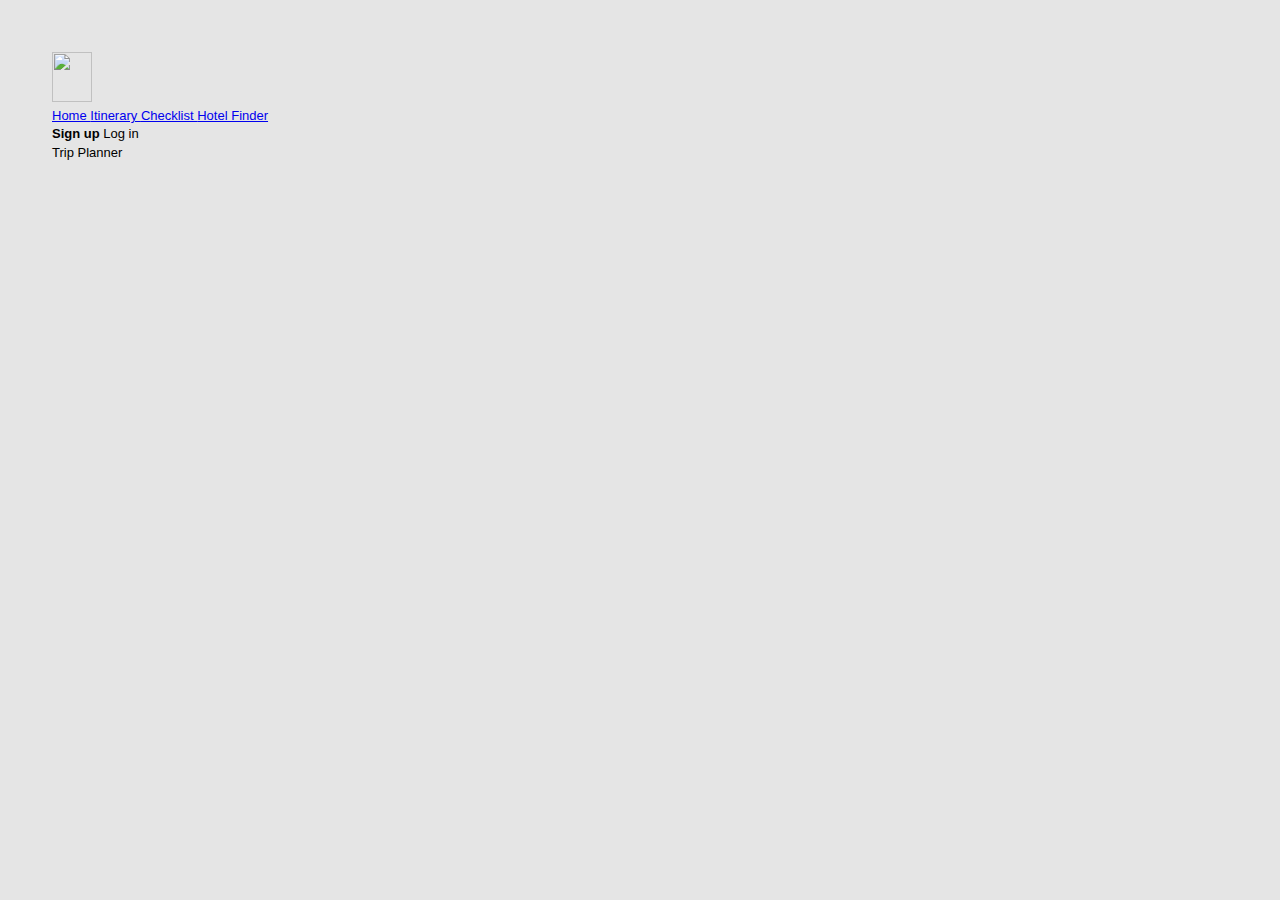
==== public/index.html @ 990a69cd "Merge" ====
<!DOCTYPE html>
<html lang="en">
  <head>
    <meta charset="UTF-8" />
    <meta http-equiv="X-UA-Compatible" content="IE=edge" />
    <meta name="viewport" content="width=device-width, initial-scale=1.0" />
    <title>Trip Planner</title>
    <link
      rel="stylesheet"
      href="https://cdn.jsdelivr.net/npm/bulma@0.9.1/css/bulma.min.css"
    />
    <link rel="stylesheet" href="style.css" type="text/css" />

    <script defer src="/__/firebase/8.3.1/firebase-app.js"></script>
    <!-- include only the Firebase features as you need -->
    <script defer src="/__/firebase/8.3.1/firebase-auth.js"></script>
    <script defer src="/__/firebase/8.3.1/firebase-database.js"></script>
    <script defer src="/__/firebase/init.js?useEmulator=true"></script>

    <script src="js/homePage.js"></script>
  </head>

  <body>
    <nav class="navbar" role="navigation" aria-label="main navigation">
    <div class="navbar-brand">
    <a class="navbar-item" href="index.html">
      <img src="https://encrypted-tbn0.gstatic.com/images?q=tbn:ANd9GcRggPzmNN3LNo2eqp58TRyoL2aZmRjfnz2JmqPaUx0I0_NJ20rMClhwUbdXt8J8CuUE44A&usqp=CAU" width="40" height="50">
    </a>

    <a role="button" class="navbar-burger" aria-label="menu" aria-expanded="false" data-target="navbarBasicExample">
      <span aria-hidden="true"></span>
      <span aria-hidden="true"></span>
      <span aria-hidden="true"></span>
    </a>
  </div>

  <div id="navbarBasicExample" class="navbar-menu">
    <div class="navbar-start">
      <a href="index.html" class="navbar-item">
        Home
      </a>

     
        <a  href="viewItinerary.html"  class="navbar-item">
        Itinerary
      </a>
       <a  href="checklist.html"  class="navbar-item">
        Checklist
      </a>
       <a  href="hotelFinder.html"  class="navbar-item">
        Hotel Finder
      </a>
    </div>

    <div class="navbar-end">
      <div class="navbar-item">
        <div class="buttons">
          <a class="button button-blue" onclick="signUp()">
            <strong>Sign up</strong>
          </a>
          <a class="button is-light"onclick="logIn()">
            Log in
          </a>
        </div>
      </div>
    </div>
  </div>
</nav>
    
    <section class="hero is-small notification is-info has-text-centered background-grad">
      <div class="hero-body">
        <p class="title">
       Trip Planner
        </p>
      </div>
    </section>
   
  </body>
</html>
---- public/style.css ----
/* Resetting the document */
* {
  margin: 0;
  padding: 0;
  box-sizing: border-box;
}

/* Style the header */
header {
  background: rgb(146, 146, 253);
  padding: 30px 40px;
  color: white;
  text-align: center;
}

.hotel{
    background-color: #877B66 !important;
    color: white;
}

.inputSearch{
    width: 85%;
    height: 50px;
    padding: 10px;
    clear: right;
}

.inputButton{
    background-color: #98C1D9;
    width: 15%;
    height: 50px;
    padding: 10px;
    float: right;
    color: white;
}

.inputButton:hover{
    background-color: #D6FFB7;
    color: black;
}

h1 {
  letter-spacing: 2px;
  margin-bottom: 15px;;
}

input {
  width: 75%;
  margin-right: 0;
  padding: 10px;
  border: none;
  font-size: 14px;
  font-family: Verdana, Geneva, Tahoma, sans-serif;
}

.addBtn {
  width: 25%;
  padding: 10px;
  margin-left:0;
  background: #d9d9d9;
  color: #555;
  text-align: center;
  font-size: 14px;
  cursor: pointer;
  transition: 0.3s;
  font-family: Verdana, Geneva, Tahoma, sans-serif;
  font-weight: bold;
}

.addBtn:hover {
  background-color: #bbb;
  color: #FFF;
}

[type="date"] {
  background:#fff url(https://cdn1.iconfinder.com/data/icons/cc_mono_icon_set/blacks/16x16/calendar_2.png)  97% 50% no-repeat ;
}
[type="date"]::-webkit-inner-spin-button {
  display: none;
}
[type="date"]::-webkit-calendar-picker-indicator {
  opacity: 0;
}

/* custom styles */
body {
  padding: 4em;
  background: #e5e5e5;
  font: 13px/1.4 Geneva, 'Lucida Sans', 'Lucida Grande', 'Lucida Sans Unicode', Verdana, sans-serif;
}
label {
  display: block;
}
input {
  border: 1px solid #c4c4c4;
  border-radius: 5px;
  background-color: #fff;
  padding: 3px 5px;
  box-shadow: inset 0 3px 6px rgba(0,0,0,0.1);
  width: 190px;
}
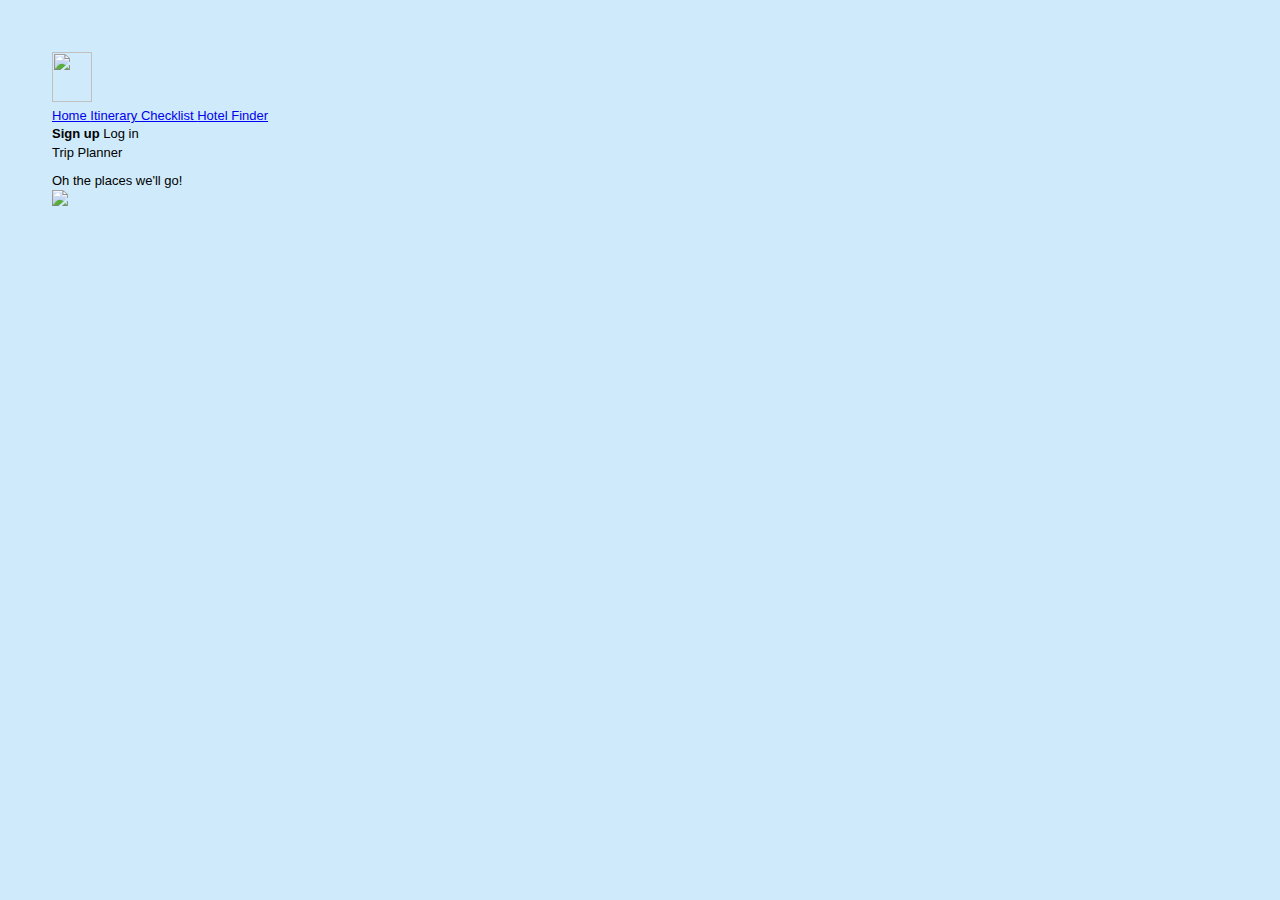
==== commit 7da84156: "css changes for home/hotel page, adding to checklist writes to database" ====
--- a/public/index.html
+++ b/public/index.html
@@ -20,7 +20,7 @@
     <script src="js/homePage.js"></script>
   </head>
 
-  <body>
+  <body class="backgroundBlue">
     <nav class="navbar" role="navigation" aria-label="main navigation">
     <div class="navbar-brand">
     <a class="navbar-item" href="index.html">
@@ -41,7 +41,7 @@
       </a>
 
      
-        <a  href="viewItinerary.html"  class="navbar-item">
+        <a  href="Itinerary.html"  class="navbar-item">
         Itinerary
       </a>
        <a  href="checklist.html"  class="navbar-item">
@@ -72,7 +72,14 @@
         <p class="title">
        Trip Planner
         </p>
+        <p class="subtitle">
+       Oh the places we'll go!
+        </p>
       </div>
+    </section>
+
+    <section>
+        <img src="https://media.cntraveler.com/photos/605961ae7b588da524cfef44/master/w_4000,h_2667,c_limit/Cappadocia-GettyImages-166186583.jpg"/>
     </section>
    
   </body>
--- a/public/style.css
+++ b/public/style.css
@@ -3,6 +3,10 @@
   margin: 0;
   padding: 0;
   box-sizing: border-box;
+}
+
+.subtitle {
+    margin-top: 10px;
 }
 
 /* Style the header */
@@ -98,4 +102,34 @@
   padding: 3px 5px;
   box-shadow: inset 0 3px 6px rgba(0,0,0,0.1);
   width: 190px;
+}
+
+.cardColor{
+    background-color: #CAC4B9;
+    margin: 15px;
+    padding: 20px;
+    /* clear: right; */
+}
+
+.pic-size{
+    width: 180px;
+    height: 180px;
+    float: right;
+}
+
+.card-content, .pic-size{
+    display: inline-block;
+}
+
+.bigFont{
+    font-size: 24px !important;
+    padding: 5px;
+}
+
+.backgroundBlue {
+    background-color: #cfeafa !important;
+}
+
+.backgroundBrown {
+    background-color: #e7d0b2 !important;
 }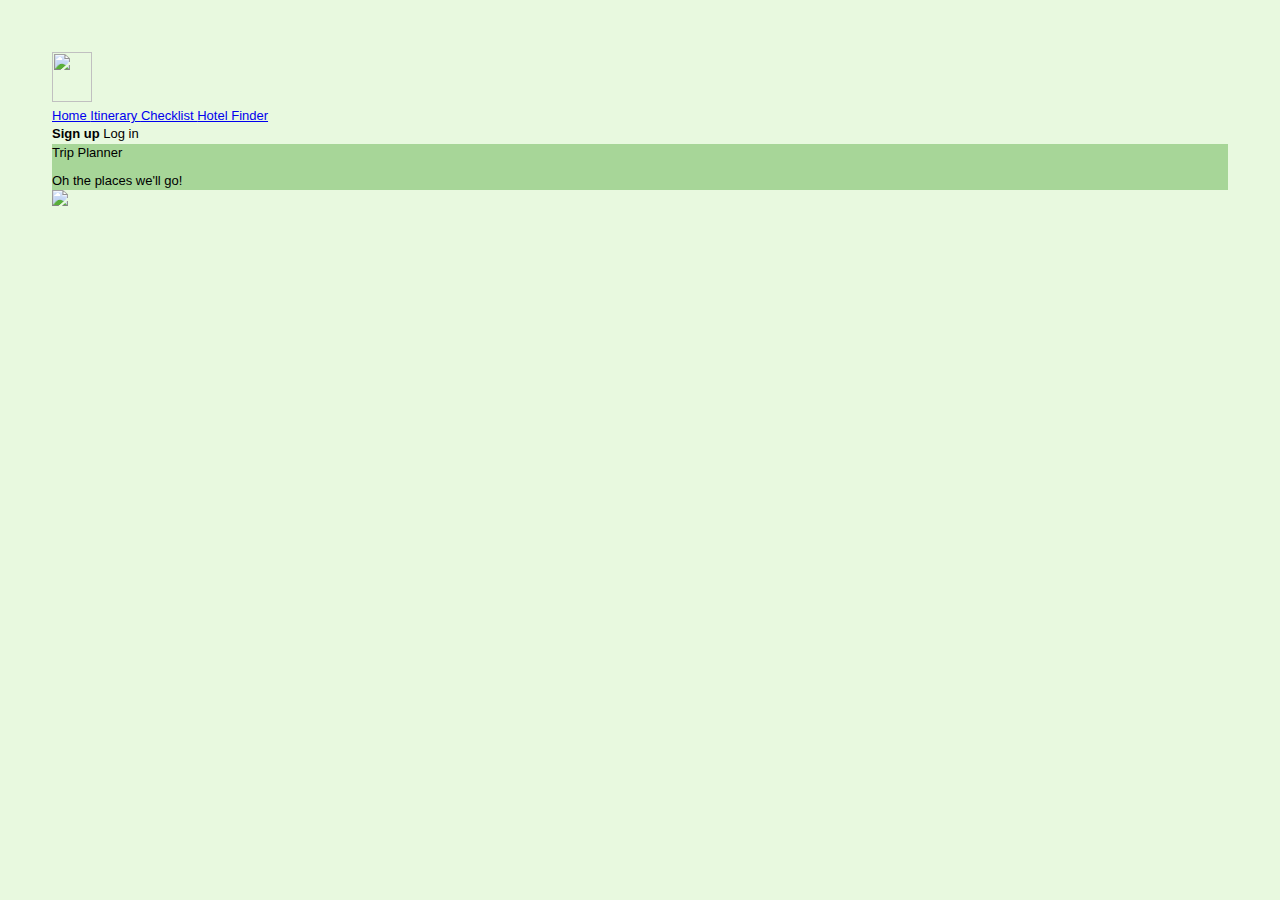
==== commit 1c7493a0: "Merge branch 'main' of https://github.com/cssi-2021-21/team-06 into main" ====
--- a/public/index.html
+++ b/public/index.html
@@ -1,5 +1,5 @@
 <!DOCTYPE html>
-<html lang="en">
+<html lang="en" style="background:#e8f9df">
   <head>
     <meta charset="UTF-8" />
     <meta http-equiv="X-UA-Compatible" content="IE=edge" />
@@ -9,7 +9,7 @@
       rel="stylesheet"
       href="https://cdn.jsdelivr.net/npm/bulma@0.9.1/css/bulma.min.css"
     />
-    <link rel="stylesheet" href="style.css" type="text/css" />
+    <link rel="stylesheet" href="css/style.css" type="text/css" />
 
     <script defer src="/__/firebase/8.3.1/firebase-app.js"></script>
     <!-- include only the Firebase features as you need -->
@@ -20,37 +20,39 @@
     <script src="js/homePage.js"></script>
   </head>
 
-  <body class="backgroundBlue">
+  <body style="background:#e8f9df">
+    
     <nav class="navbar" role="navigation" aria-label="main navigation">
-    <div class="navbar-brand">
-    <a class="navbar-item" href="index.html">
-      <img src="https://encrypted-tbn0.gstatic.com/images?q=tbn:ANd9GcRggPzmNN3LNo2eqp58TRyoL2aZmRjfnz2JmqPaUx0I0_NJ20rMClhwUbdXt8J8CuUE44A&usqp=CAU" width="40" height="50">
-    </a>
+   
+        <div class="navbar-brand">
+        <a class="navbar-item" href="index.html">
+        <img src="https://encrypted-tbn0.gstatic.com/images?q=tbn:ANd9GcRggPzmNN3LNo2eqp58TRyoL2aZmRjfnz2JmqPaUx0I0_NJ20rMClhwUbdXt8J8CuUE44A&usqp=CAU" width="40" height="50">
+        </a>
 
-    <a role="button" class="navbar-burger" aria-label="menu" aria-expanded="false" data-target="navbarBasicExample">
-      <span aria-hidden="true"></span>
-      <span aria-hidden="true"></span>
-      <span aria-hidden="true"></span>
-    </a>
-  </div>
+        <a role="button" class="navbar-burger" aria-label="menu" aria-expanded="false" data-target="navbarBasicExample">
+        <span aria-hidden="true"></span>
+        <span aria-hidden="true"></span>
+        <span aria-hidden="true"></span>
+        </a>
+        </div>
 
-  <div id="navbarBasicExample" class="navbar-menu">
-    <div class="navbar-start">
-      <a href="index.html" class="navbar-item">
-        Home
-      </a>
+    <div id="navbarBasicExample" class="navbar-menu">
+        <div class="navbar-start">
+        <a href="index.html" class="navbar-item">
+            Home
+        </a>
 
-     
-        <a  href="Itinerary.html"  class="navbar-item">
-        Itinerary
-      </a>
-       <a  href="checklist.html"  class="navbar-item">
-        Checklist
-      </a>
-       <a  href="hotelFinder.html"  class="navbar-item">
-        Hotel Finder
-      </a>
-    </div>
+        
+            <a  href="Itinerary.html"  class="navbar-item">
+            Itinerary
+        </a>
+        <a  href="checklist.html"  class="navbar-item">
+            Checklist
+        </a>
+        <a  href="hotelFinder.html"  class="navbar-item">
+            Hotel Finder
+        </a>
+        </div>
 
     <div class="navbar-end">
       <div class="navbar-item">
@@ -67,7 +69,7 @@
   </div>
 </nav>
     
-    <section class="hero is-small notification is-info has-text-centered background-grad">
+    <section class="hero is-small notification is-info has-text-centered greenBackground">
       <div class="hero-body">
         <p class="title">
        Trip Planner
--- a/public/css/style.css
+++ b/public/css/style.css
@@ -0,0 +1,161 @@
+/* Resetting the document */
+* {
+  margin: 0;
+  padding: 0;
+  box-sizing: border-box;
+}
+
+.subtitle {
+    margin-top: 10px;
+}
+
+/* Style the header */
+header {
+  background: rgb(146, 146, 253);
+  padding: 30px 40px;
+  color: white;
+  text-align: center;
+}
+
+.hotel{
+    background-color: #877B66 !important;
+    padding: 30px 40px;
+    color: white;
+    text-align: center;
+}
+
+.inputSearch{
+    width: 85%;
+    height: 50px;
+    padding: 10px;
+    clear: right;
+}
+
+.inputButton{
+    background-color: #98C1D9;
+    width: 15%;
+    height: 50px;
+    padding: 10px;
+    float: right;
+    color: white;
+}
+
+.inputButton:hover{
+    background-color: #D6FFB7;
+    color: black;
+}
+
+h1 {
+  letter-spacing: 2px;
+  margin-bottom: 15px;;
+}
+
+[type="date"] {
+  background:#fff url(https://cdn1.iconfinder.com/data/icons/cc_mono_icon_set/blacks/16x16/calendar_2.png)  97% 50% no-repeat ;
+}
+[type="date"]::-webkit-inner-spin-button {
+  display: none;
+}
+[type="date"]::-webkit-calendar-picker-indicator {
+  opacity: 0;
+}
+
+/* custom styles */
+body {
+  padding: 4em !important;
+  background: #e5e5e5;
+  font: 13px/1.4 Geneva, 'Lucida Sans', 'Lucida Grande', 'Lucida Sans Unicode', Verdana, sans-serif;
+}
+label {
+  display: block;
+}
+
+#itinTitle {
+  border: 1px solid #c4c4c4;
+  border-radius: 5px;
+  background-color: #fff;
+  padding: 3px 5px;
+  box-shadow: inset 0 3px 6px rgba(0,0,0,0.1);
+  width: 100%;
+  margin-right: auto;
+  margin-left: auto;
+}
+
+.cardColor{
+    background-color: #CAC4B9;
+    margin: 15px;
+    padding: 20px;
+    /* clear: right; */
+}
+
+.pic-size{
+    width: 180px;
+    height: 180px;
+    float: right;
+}
+
+.card-content, .pic-size{
+    display: inline-block;
+}
+
+.bigFont{
+    font-size: 24px !important;
+    padding: 5px;
+}
+    
+.wrapper {
+    margin: 20px;
+    display: grid;
+    grid-template-columns: repeat(3, 1fr);
+    gap: 10px;
+}
+
+.card:hover{
+    top: -5px;
+}
+
+.container {
+    /* remember to set a width */
+    margin-right: auto;
+    margin-left: auto;
+}
+
+.hidden {
+    display: none;
+}
+
+.tableWidth {
+    width: 100%;
+}
+
+#viewItinButton {
+    margin-right: auto;
+    margin-left: auto;
+}
+
+/* Style the header */
+.header {
+  background-color: #C8A2C8 !important;
+  padding: 30px 40px;
+  color: white;
+  text-align: center;
+}
+
+/* Clear floats after the header */
+.header:after {
+  content: "";
+  display: table;
+  clear: both;
+}
+
+.backgroundWhite {
+    background-color: white !important;
+}
+
+input {
+    background-color: #cfeafa;
+}
+
+.greenBackground{
+    background-color: #a7d698 !important;
+}
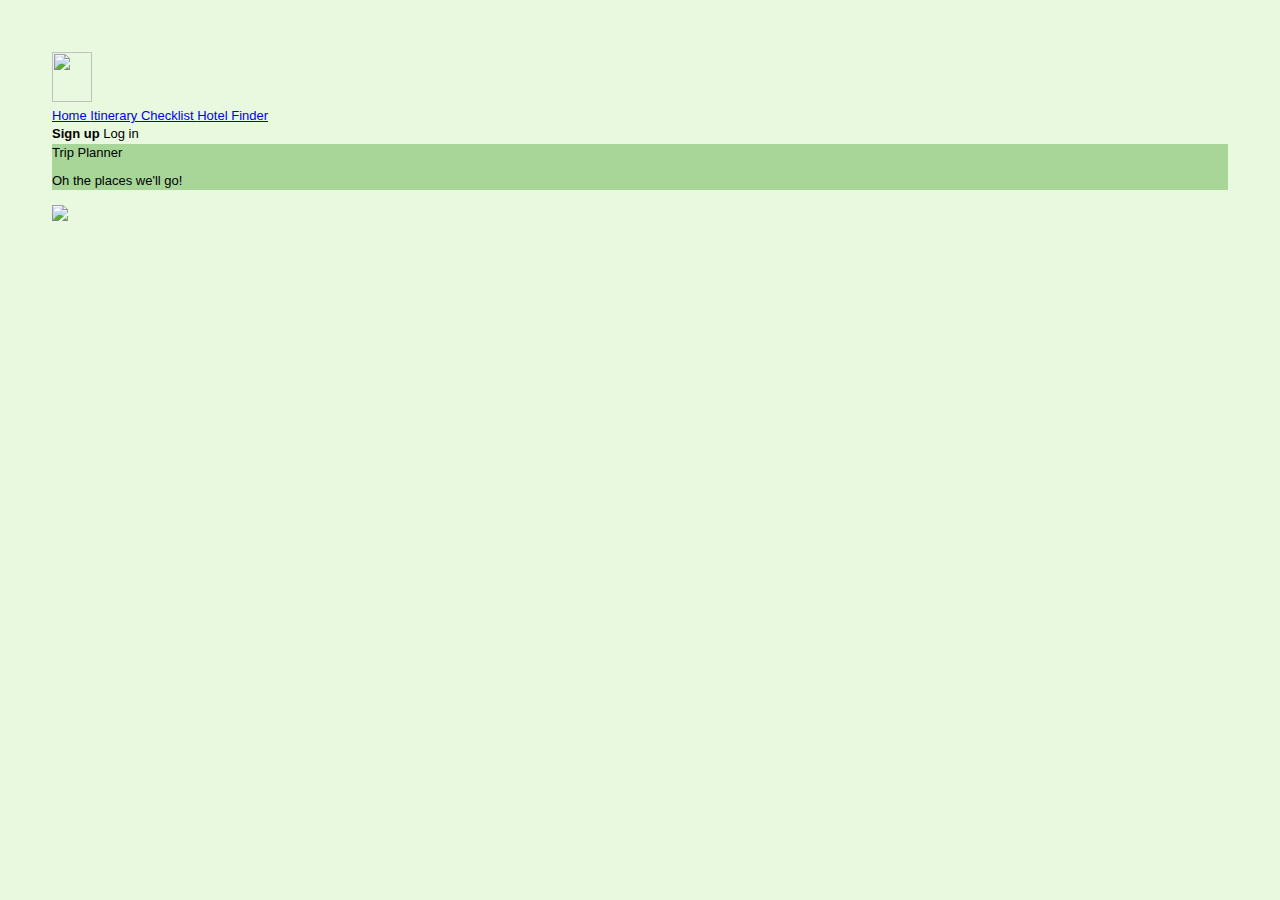
==== commit f618b08f: "itinerary css changes" ====
--- a/public/index.html
+++ b/public/index.html
@@ -80,7 +80,10 @@
       </div>
     </section>
 
-    <section>
+        <div class="is-small has-text-centered" id="welcome"></div>
+
+
+    <section class="padTop">
         <img src="https://media.cntraveler.com/photos/605961ae7b588da524cfef44/master/w_4000,h_2667,c_limit/Cappadocia-GettyImages-166186583.jpg"/>
     </section>
    
--- a/public/css/style.css
+++ b/public/css/style.css
@@ -41,7 +41,7 @@
 }
 
 .inputButton:hover{
-    background-color: #D6FFB7;
+    background-color: #99AAE8;
     color: black;
 }
 
@@ -159,3 +159,7 @@
 .greenBackground{
     background-color: #a7d698 !important;
 }
+
+.padTop{
+    margin-top: 15px;
+}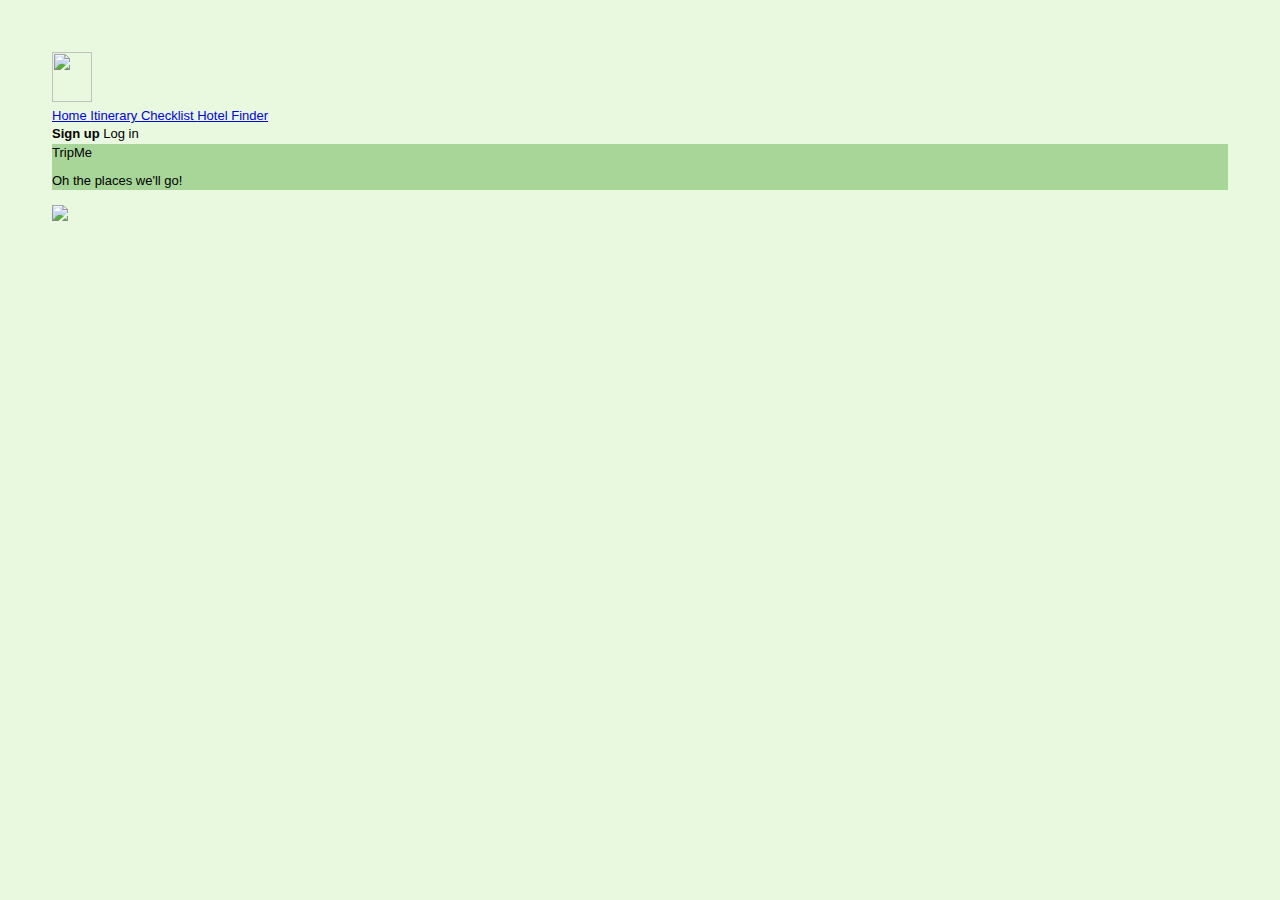
==== commit b5c4c396: "Changed name" ====
--- a/public/index.html
+++ b/public/index.html
@@ -4,7 +4,7 @@
     <meta charset="UTF-8" />
     <meta http-equiv="X-UA-Compatible" content="IE=edge" />
     <meta name="viewport" content="width=device-width, initial-scale=1.0" />
-    <title>Trip Planner</title>
+    <title>TripMe</title>
     <link
       rel="stylesheet"
       href="https://cdn.jsdelivr.net/npm/bulma@0.9.1/css/bulma.min.css"
@@ -72,7 +72,7 @@
     <section class="hero is-small notification is-info has-text-centered greenBackground">
       <div class="hero-body">
         <p class="title">
-       Trip Planner
+       TripMe
         </p>
         <p class="subtitle">
        Oh the places we'll go!
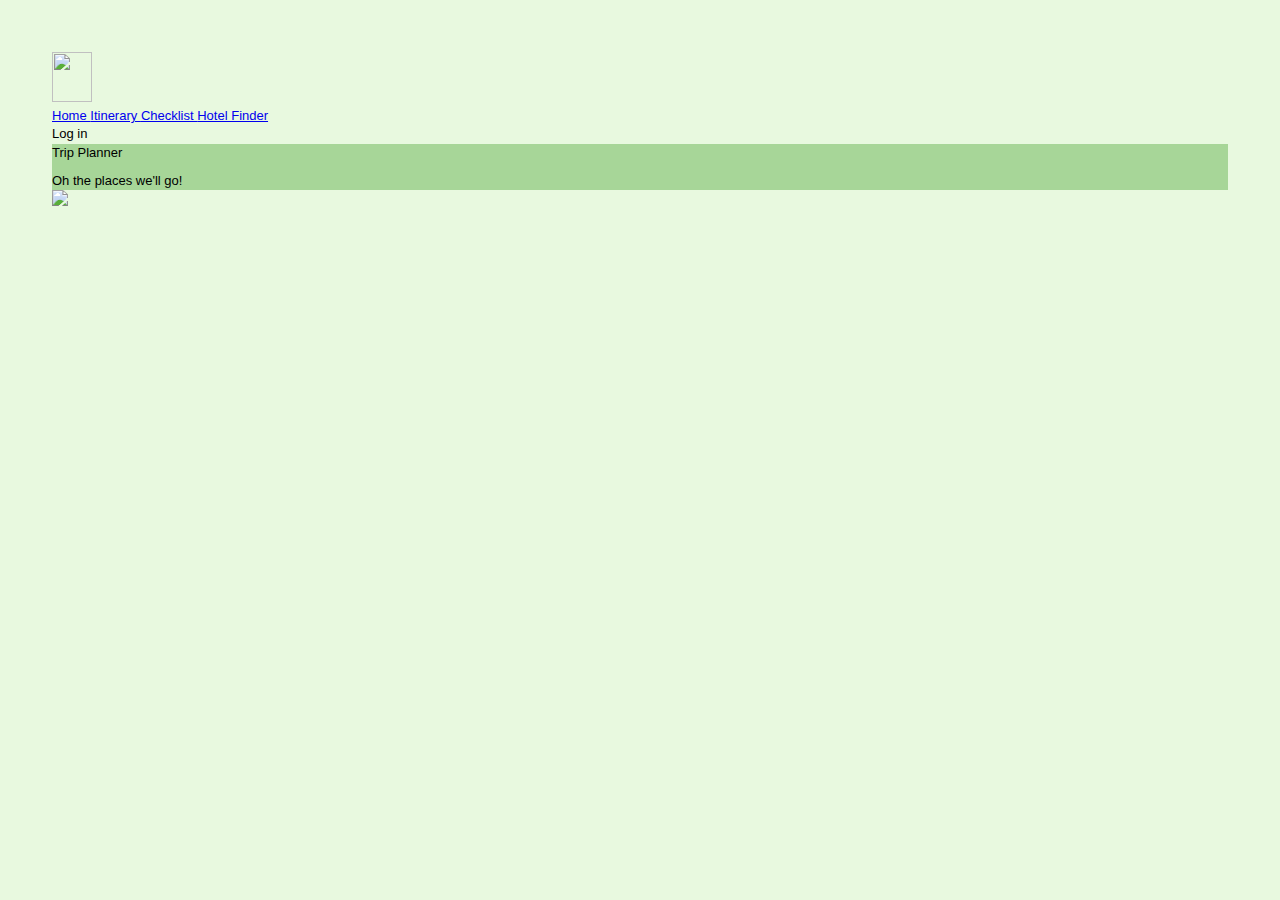
==== commit 59263375: "Create login page, display packing list items saved in database" ====
--- a/public/index.html
+++ b/public/index.html
@@ -4,7 +4,7 @@
     <meta charset="UTF-8" />
     <meta http-equiv="X-UA-Compatible" content="IE=edge" />
     <meta name="viewport" content="width=device-width, initial-scale=1.0" />
-    <title>TripMe</title>
+    <title>Trip Planner</title>
     <link
       rel="stylesheet"
       href="https://cdn.jsdelivr.net/npm/bulma@0.9.1/css/bulma.min.css"
@@ -57,9 +57,6 @@
     <div class="navbar-end">
       <div class="navbar-item">
         <div class="buttons">
-          <a class="button button-blue" onclick="signUp()">
-            <strong>Sign up</strong>
-          </a>
           <a class="button is-light"onclick="logIn()">
             Log in
           </a>
@@ -72,7 +69,7 @@
     <section class="hero is-small notification is-info has-text-centered greenBackground">
       <div class="hero-body">
         <p class="title">
-       TripMe
+       Trip Planner
         </p>
         <p class="subtitle">
        Oh the places we'll go!
@@ -80,10 +77,7 @@
       </div>
     </section>
 
-        <div class="is-small has-text-centered" id="welcome"></div>
-
-
-    <section class="padTop">
+    <section>
         <img src="https://media.cntraveler.com/photos/605961ae7b588da524cfef44/master/w_4000,h_2667,c_limit/Cappadocia-GettyImages-166186583.jpg"/>
     </section>
    
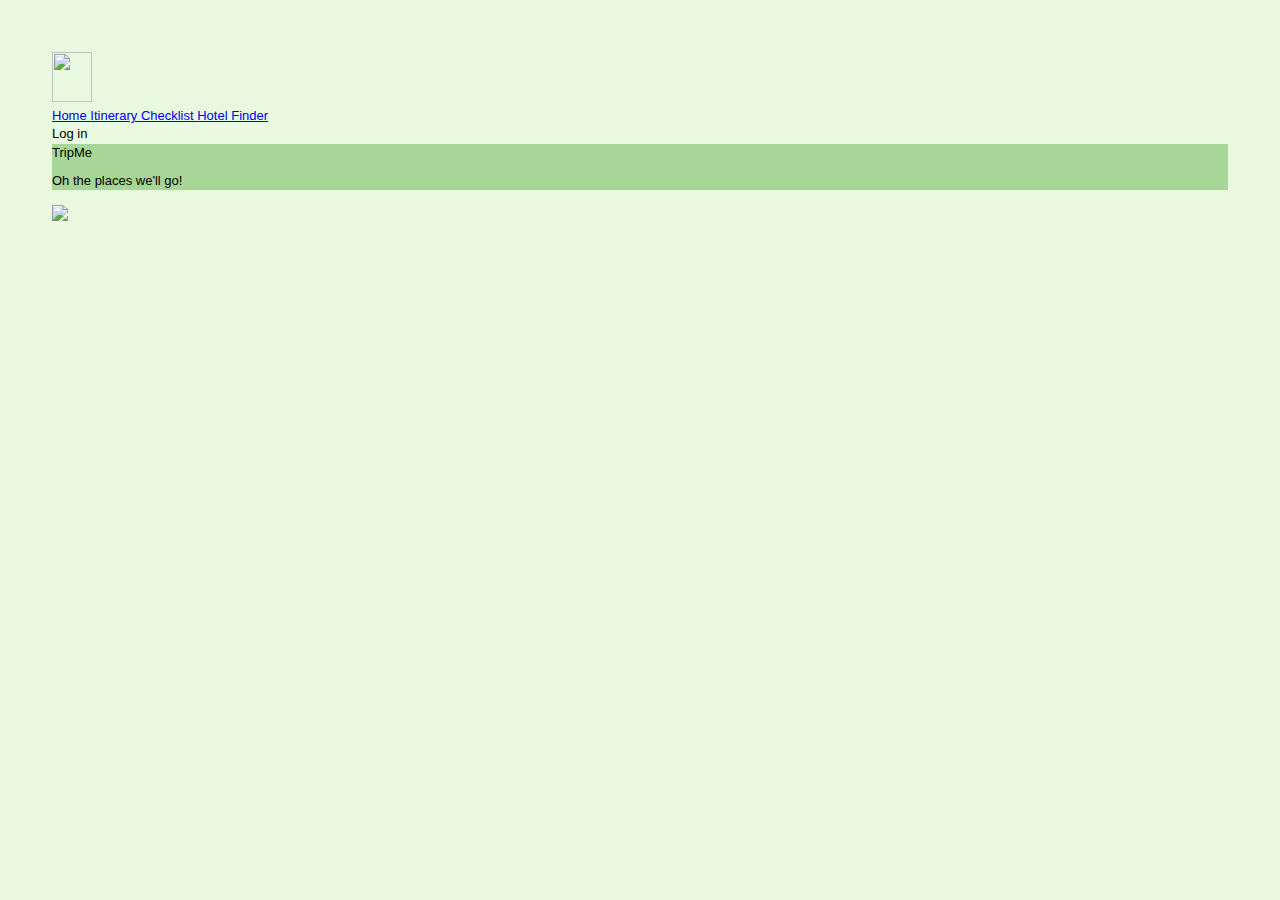
==== commit 5ab79d47: "Merge branch 'main' of https://github.com/cssi-2021-21/team-06 into main" ====
--- a/public/index.html
+++ b/public/index.html
@@ -4,7 +4,7 @@
     <meta charset="UTF-8" />
     <meta http-equiv="X-UA-Compatible" content="IE=edge" />
     <meta name="viewport" content="width=device-width, initial-scale=1.0" />
-    <title>Trip Planner</title>
+    <title>TripMe</title>
     <link
       rel="stylesheet"
       href="https://cdn.jsdelivr.net/npm/bulma@0.9.1/css/bulma.min.css"
@@ -69,7 +69,7 @@
     <section class="hero is-small notification is-info has-text-centered greenBackground">
       <div class="hero-body">
         <p class="title">
-       Trip Planner
+       TripMe
         </p>
         <p class="subtitle">
        Oh the places we'll go!
@@ -77,7 +77,10 @@
       </div>
     </section>
 
-    <section>
+        <div class="is-small has-text-centered" id="welcome"></div>
+
+
+    <section class="padTop">
         <img src="https://media.cntraveler.com/photos/605961ae7b588da524cfef44/master/w_4000,h_2667,c_limit/Cappadocia-GettyImages-166186583.jpg"/>
     </section>
    
--- a/public/css/style.css
+++ b/public/css/style.css
@@ -162,4 +162,14 @@
 
 .padTop{
     margin-top: 15px;
-}+}
+label {
+    display: block;
+    font: 1rem 'Fira Sans', sans-serif;
+}
+
+input,
+label {
+    margin: .4rem 0;
+}
+
